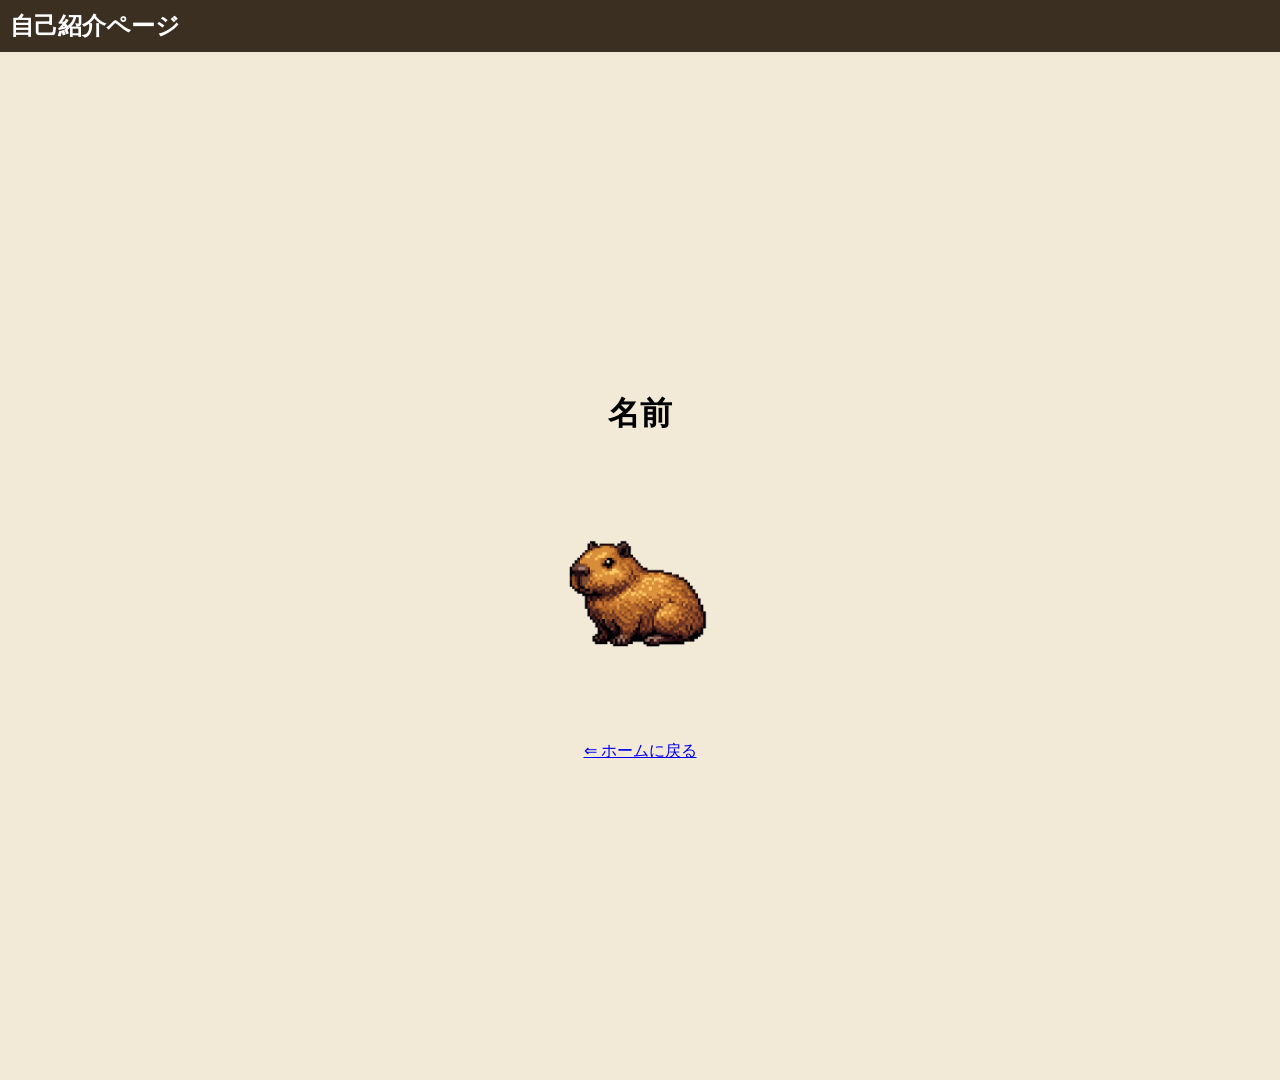
==== pages/name.html @ 2d394ea3 "spin" ====
<!DOCTYPE html>
<html lang="ja">
    <head>
        <meta charset="UTF-8" name="viewport" content="width=device-width, initial-scale=1.0">
        <title>自己紹介ページ</title>
        <link rel="stylesheet" type="text/css" href="../css/sub.css">
    </head>
    <body>
        <header>
            <div class="header">自己紹介ページ</div>
        </header>
        <main class="sub-page">
            <h1>名前</h1>
            <div class="spinner-wrap">
                <img class="spinner" src="../img/capybara.png" alt="">
            </div>
            <a class="back-link" href="../index.html">⇐ ホームに戻る</a>
        </main>
    </body>
</html>
---- css/sub.css ----
:root {
  --bg: #F2E9D6;
  --bg-card: #FBF6E8;
  --ink: #3B2F22;
  --ink-soft: #6E5C45;
  --ink-mute: #A2916E;
  --accent: #6B7F4A;
  --accent-warm: #B36F3E;
  --rule: #DDD0B3;
}

body {
    background-color: var(--bg);
    margin: 0px;
}

main{
    margin: 5%;
}

.header{
    color: white;
    background-color: var(--ink);
    font-size: x-large;
    font-weight: bold;
    margin: 0;
    padding: 10px;
}

.title{
    color: var(--accent-warm);
    margin: 0;
    font-size: 2em;
    border-bottom: dashed 2px #ddd;
    padding-top: 1em;
    padding-bottom: 0.3em;
}

.sub-page {
  min-height: 100vh;
  display: flex;
  flex-direction: column;
  align-items: center;
  justify-content: center;
  gap: 40px;
}

.spinner {
  width: 200px;
  height: 200px;
  border-radius: 50%;
  object-fit: cover;
  animation: spin 8s linear infinite;
}

@keyframes spin {
  from { transform: rotate(0deg); }
  to   { transform: rotate(360deg); }
}
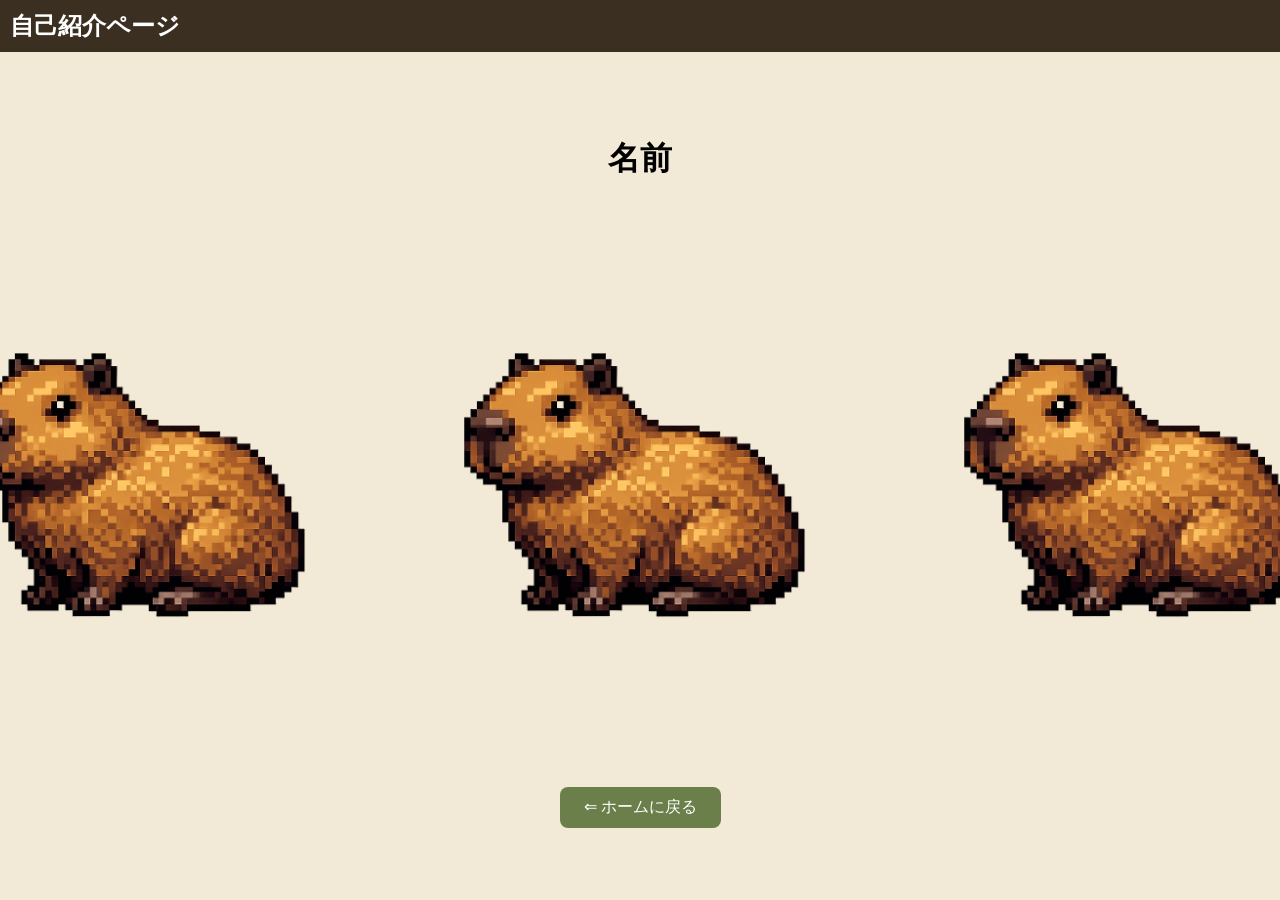
==== commit 79d41681: "capy" ====
--- a/pages/name.html
+++ b/pages/name.html
@@ -11,8 +11,16 @@
         </header>
         <main class="sub-page">
             <h1>名前</h1>
-            <div class="spinner-wrap">
-                <img class="spinner" src="../img/capybara.png" alt="">
+            <div class="flex-box">
+                <div class="spinner-wrap">
+                    <img class="spinner" src="../img/capybara.png" alt="">
+                </div>
+                <div class="spinner-wrap">
+                    <img class="spinner" src="../img/capybara.png" alt="">
+                </div>
+                <div class="spinner-wrap">
+                    <img class="spinner" src="../img/capybara.png" alt="">
+                </div>
             </div>
             <a class="back-link" href="../index.html">⇐ ホームに戻る</a>
         </main>
--- a/css/sub.css
+++ b/css/sub.css
@@ -36,8 +36,14 @@
     padding-bottom: 0.3em;
 }
 
+.flex-box{
+    display: flex;
+    flex-direction: row;
+    justify-content: space-around;
+    overflow: hidden;
+}
+
 .sub-page {
-  min-height: 100vh;
   display: flex;
   flex-direction: column;
   align-items: center;
@@ -45,9 +51,18 @@
   gap: 40px;
 }
 
+.back-link{
+  text-decoration: none;
+  padding: 10px 24px;
+  border-radius: 8px;
+  background-color: var(--accent);
+  color: white;
+  transition: background-color 0.2s ease;
+}
+
 .spinner {
-  width: 200px;
-  height: 200px;
+  width: 500px;
+  height: 500px;
   border-radius: 50%;
   object-fit: cover;
   animation: spin 8s linear infinite;
